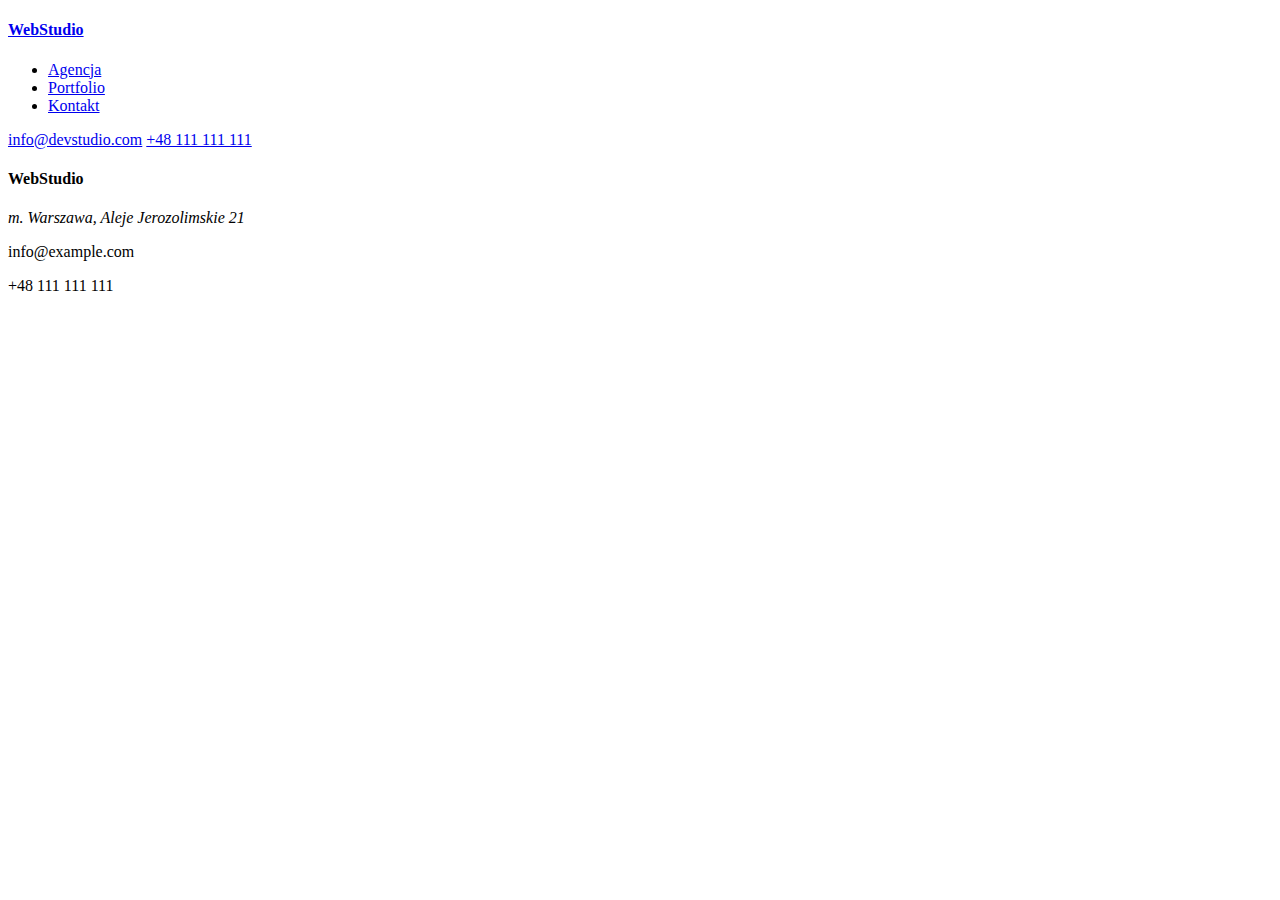
==== portfolio.html @ ba69d5c7 "e" ====
<!DOCTYPE html><!--Format Pliku dla wyszukiwarki-->
<html lang="pl">
    <head>
        <title>Portfolio</title><!--Tytuł Strony-->
        <meta charset="utf-8"/><!--System kodowania-->
        <meta name="description" content="Drugie zadanie domowe"/><!--Opis strony-->
        <meta name="keywords" content="homework2, goit, fullstack, developer"/><!--Słowa klucz-->
    </head>
    <body> 
        <header><!--Nagłówek-->
            <a href="https://bgal23.github.io/goit-markup-hw-02/"><h4>WebStudio</h4></a><!--Główny link-->
            <nav><!--Nawigacja do podstron-->
                <ul>
                    <li><a href="./agencja.html">Agencja</a></li>
                    <li><a href="./portfolio.html">Portfolio</a></li>
                    <li><a href="./kontakt.html">Kontakt</a></li>
                </ul>
            </nav>
            <a href="mailto:info@devstudio.com">info@devstudio.com</a><!--Mail-->
            <a href="tel:+48111111111">+48 111 111 111</a><!--Telefon-->
        </header>
        <main><!--Główna-->

        </main>
        <footer><!--Stopka-->
            <h4>WebStudio</h4>
            <p><address>m. Warszawa, Aleje Jerozolimskie 21</address></p><!--Adres-->
            <p>info@example.com</p>
            <p>+48 111 111 111</p>
        </footer>
    </body>
</html>
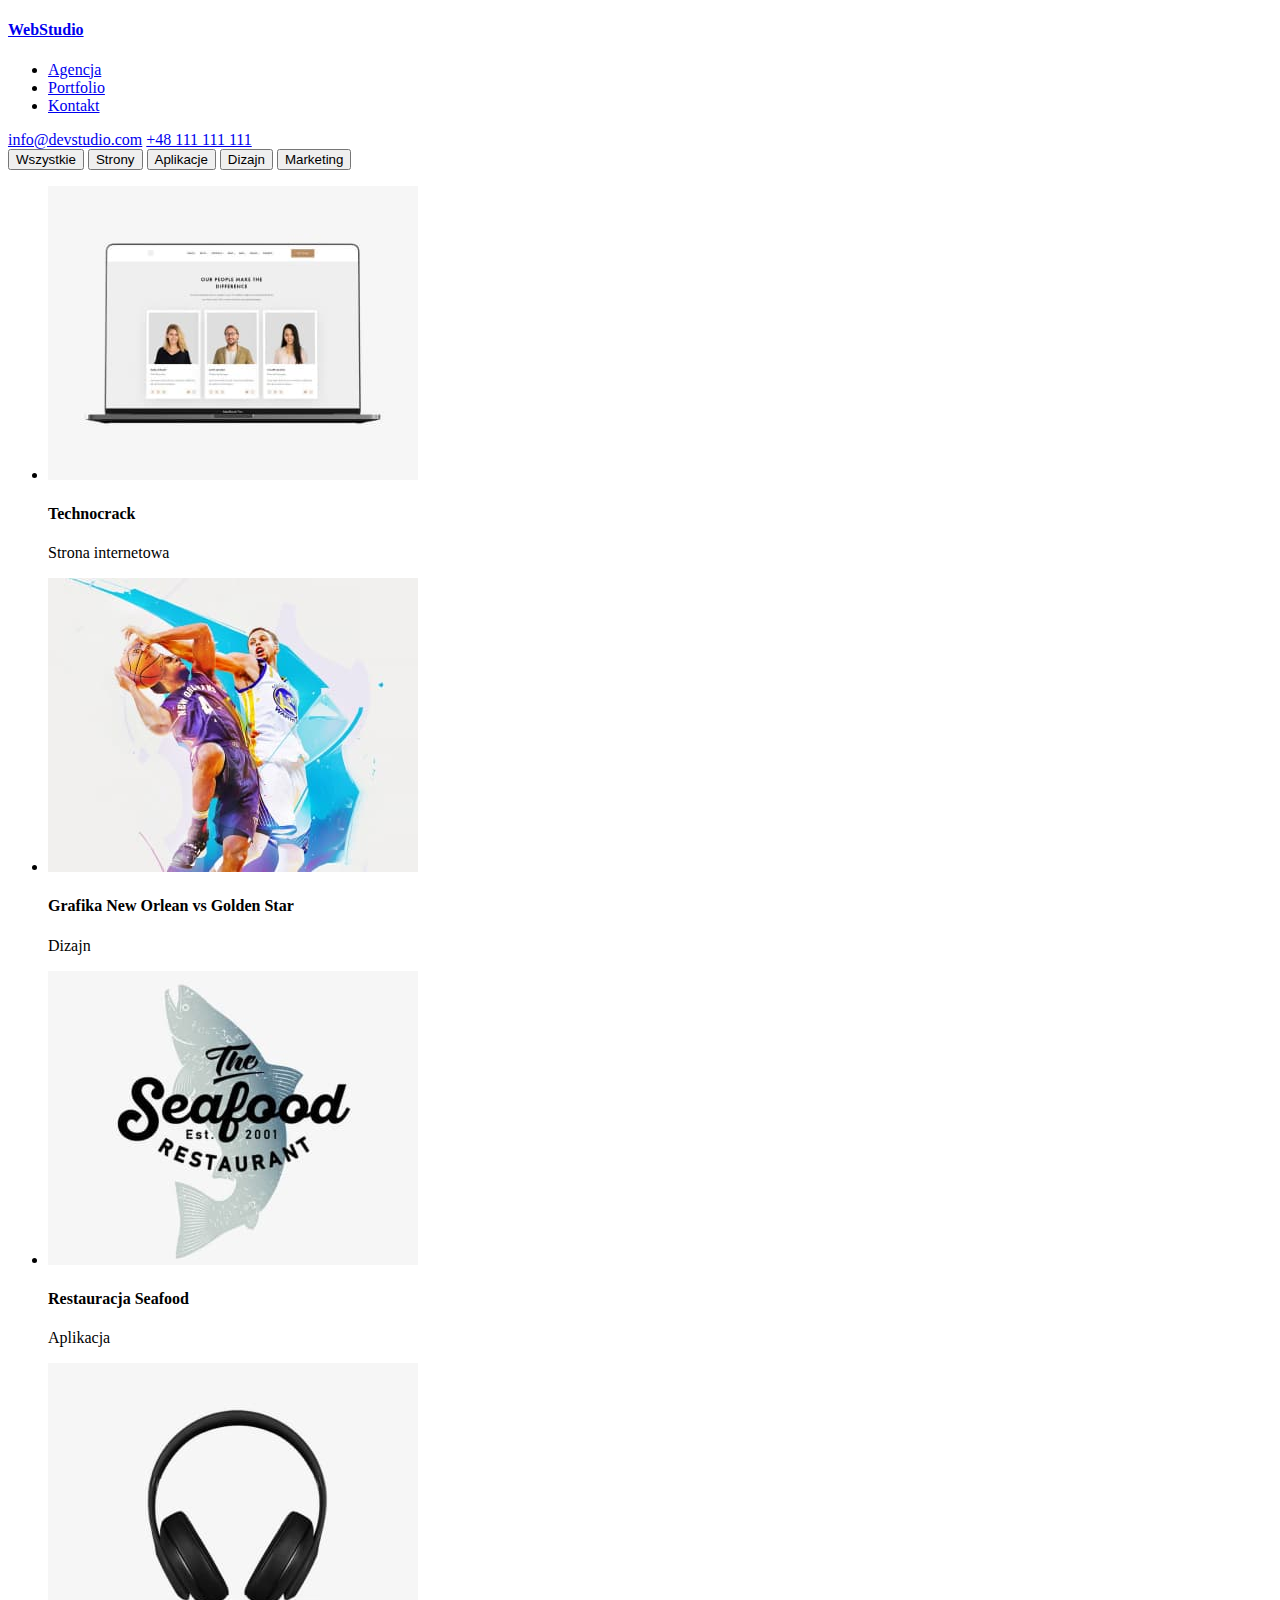
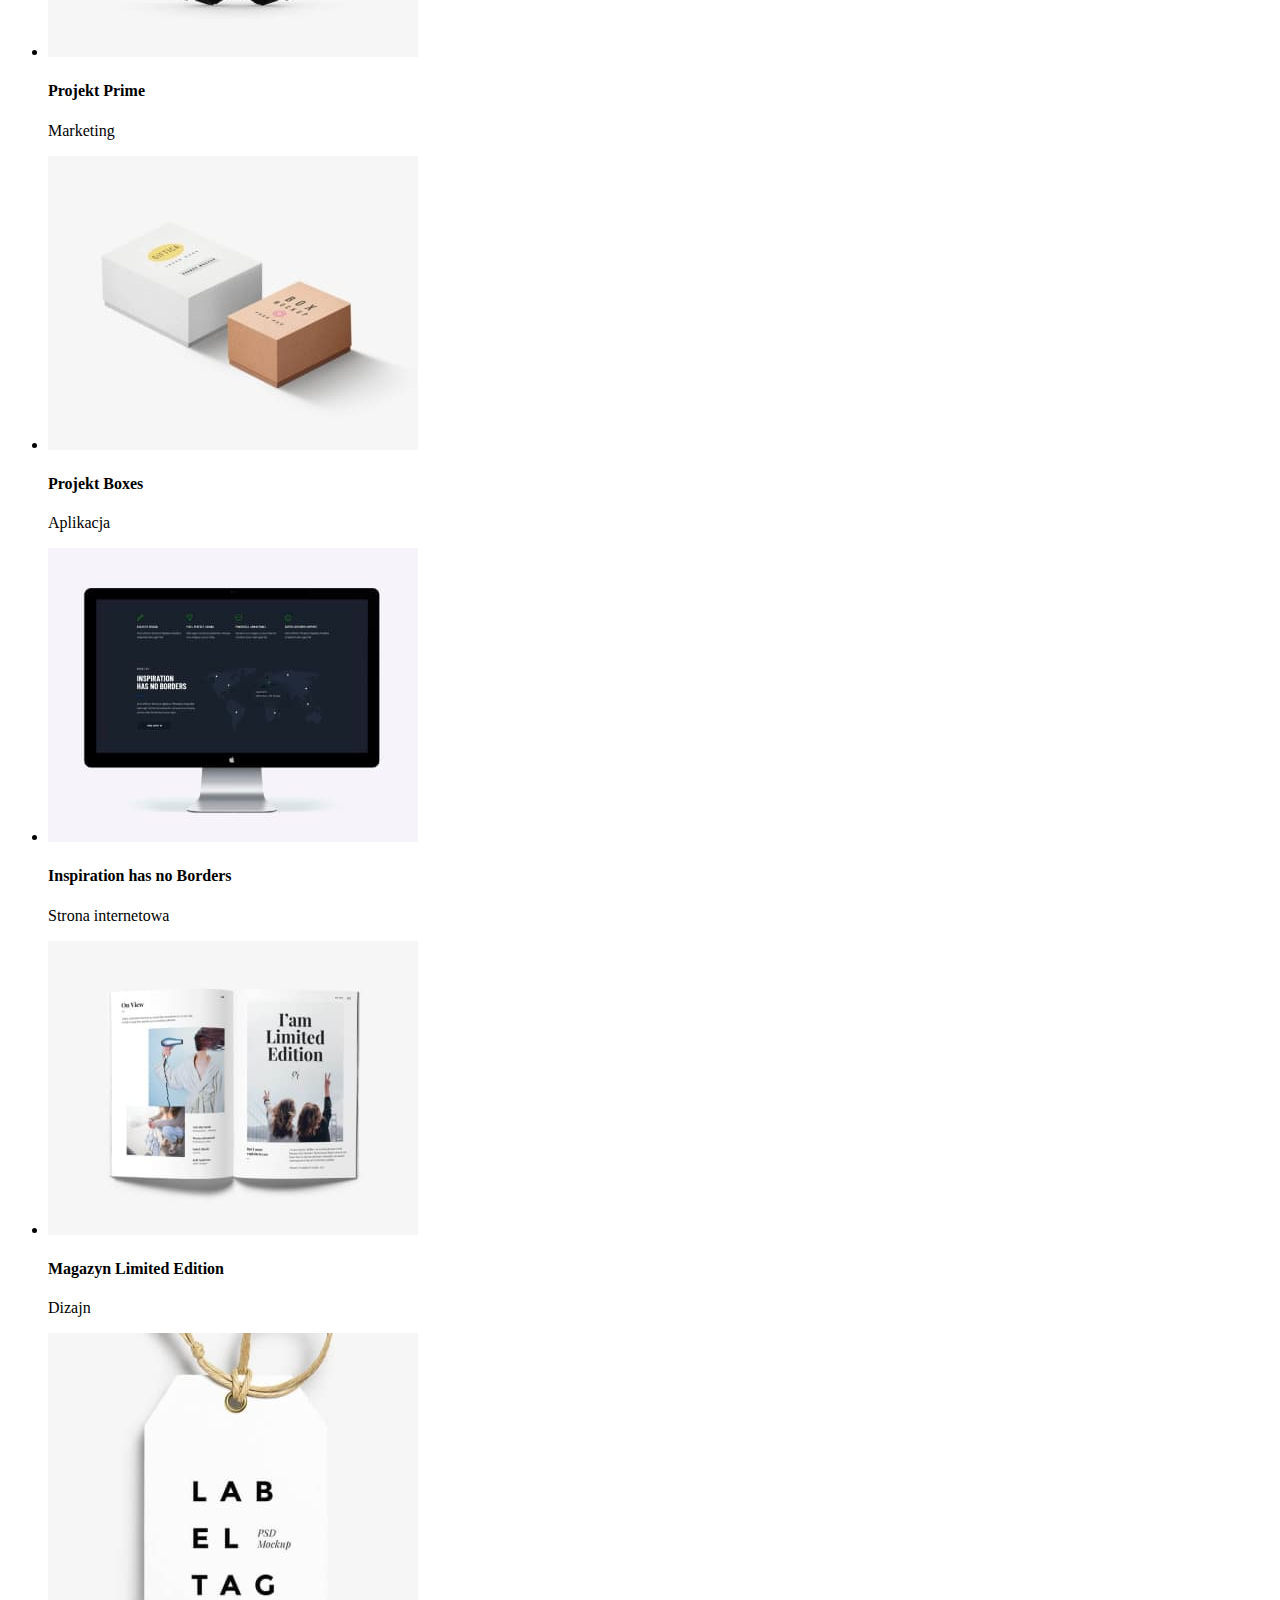
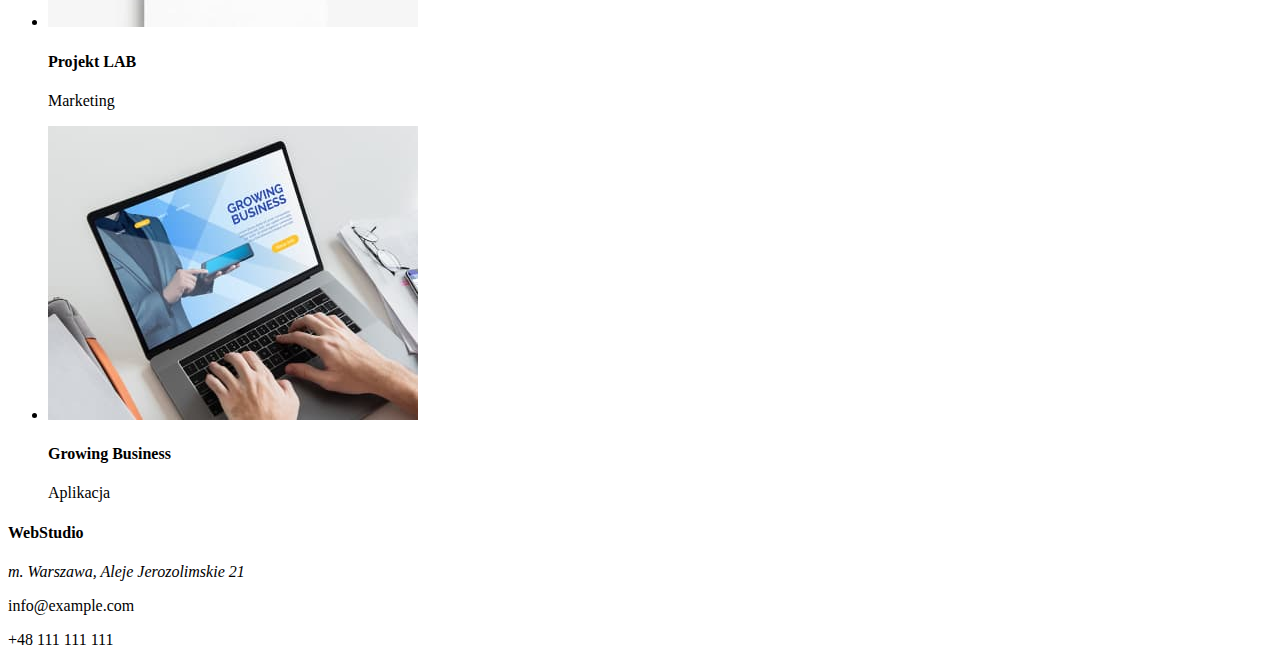
==== commit 4048bc3e: "dsffads" ====
--- a/portfolio.html
+++ b/portfolio.html
@@ -20,6 +20,26 @@
             <a href="tel:+48111111111">+48 111 111 111</a><!--Telefon-->
         </header>
         <main><!--Główna-->
+            <section>
+                <button type="button">Wszystkie</button>
+                <button type="button">Strony</button>
+                <button type="button">Aplikacje</button>
+                <button type="button">Dizajn</button>
+                <button type="button">Marketing</button>
+            </section>
+            <section>
+                <ul>
+                <li><img src="./images/img3.1.jpg" width="370" height="294" alt="laptop"><h4>Technocrack</h4><p>Strona internetowa</p></li>
+                <li><img src="./images/img3.2.jpg" width="370" height="294" alt="basketball"><h4>Grafika New Orlean vs Golden Star</h4><p>Dizajn</p></li>
+                <li><img src="./images/img3.3.jpg" width="370" height="294" alt="logo fish"><h4>Restauracja Seafood</h4><p>Aplikacja</p></li>
+                <li><img src="./images/img3.4.jpg" width="370" height="294" alt="headphones"><h4>Projekt Prime</h4><p>Marketing</p></li>
+                <li><img src="./images/img3.5.jpg" width="370" height="294" alt="boxes"><h4>Projekt Boxes</h4><p>Aplikacja</p></li>
+                <li><img src="./images/img3.6.jpg" width="370" height="294" alt="monitor"><h4>Inspiration has no Borders</h4><p>Strona internetowa</p></li>
+                <li><img src="./images/img3.7.jpg" width="370" height="294" alt="book"><h4>Magazyn Limited Edition</h4><p>Dizajn</p></li>
+                <li><img src="./images/img3.8.jpg" width="370" height="294" alt="tag"><h4>Projekt LAB</h4><p>Marketing</p></li>
+                <li><img src="./images/img3.9.jpg" width="370" height="294" alt="laptop"><h4>Growing Business</h4><p>Aplikacja</p></li>
+                </ul>
+            </section>
 
         </main>
         <footer><!--Stopka-->
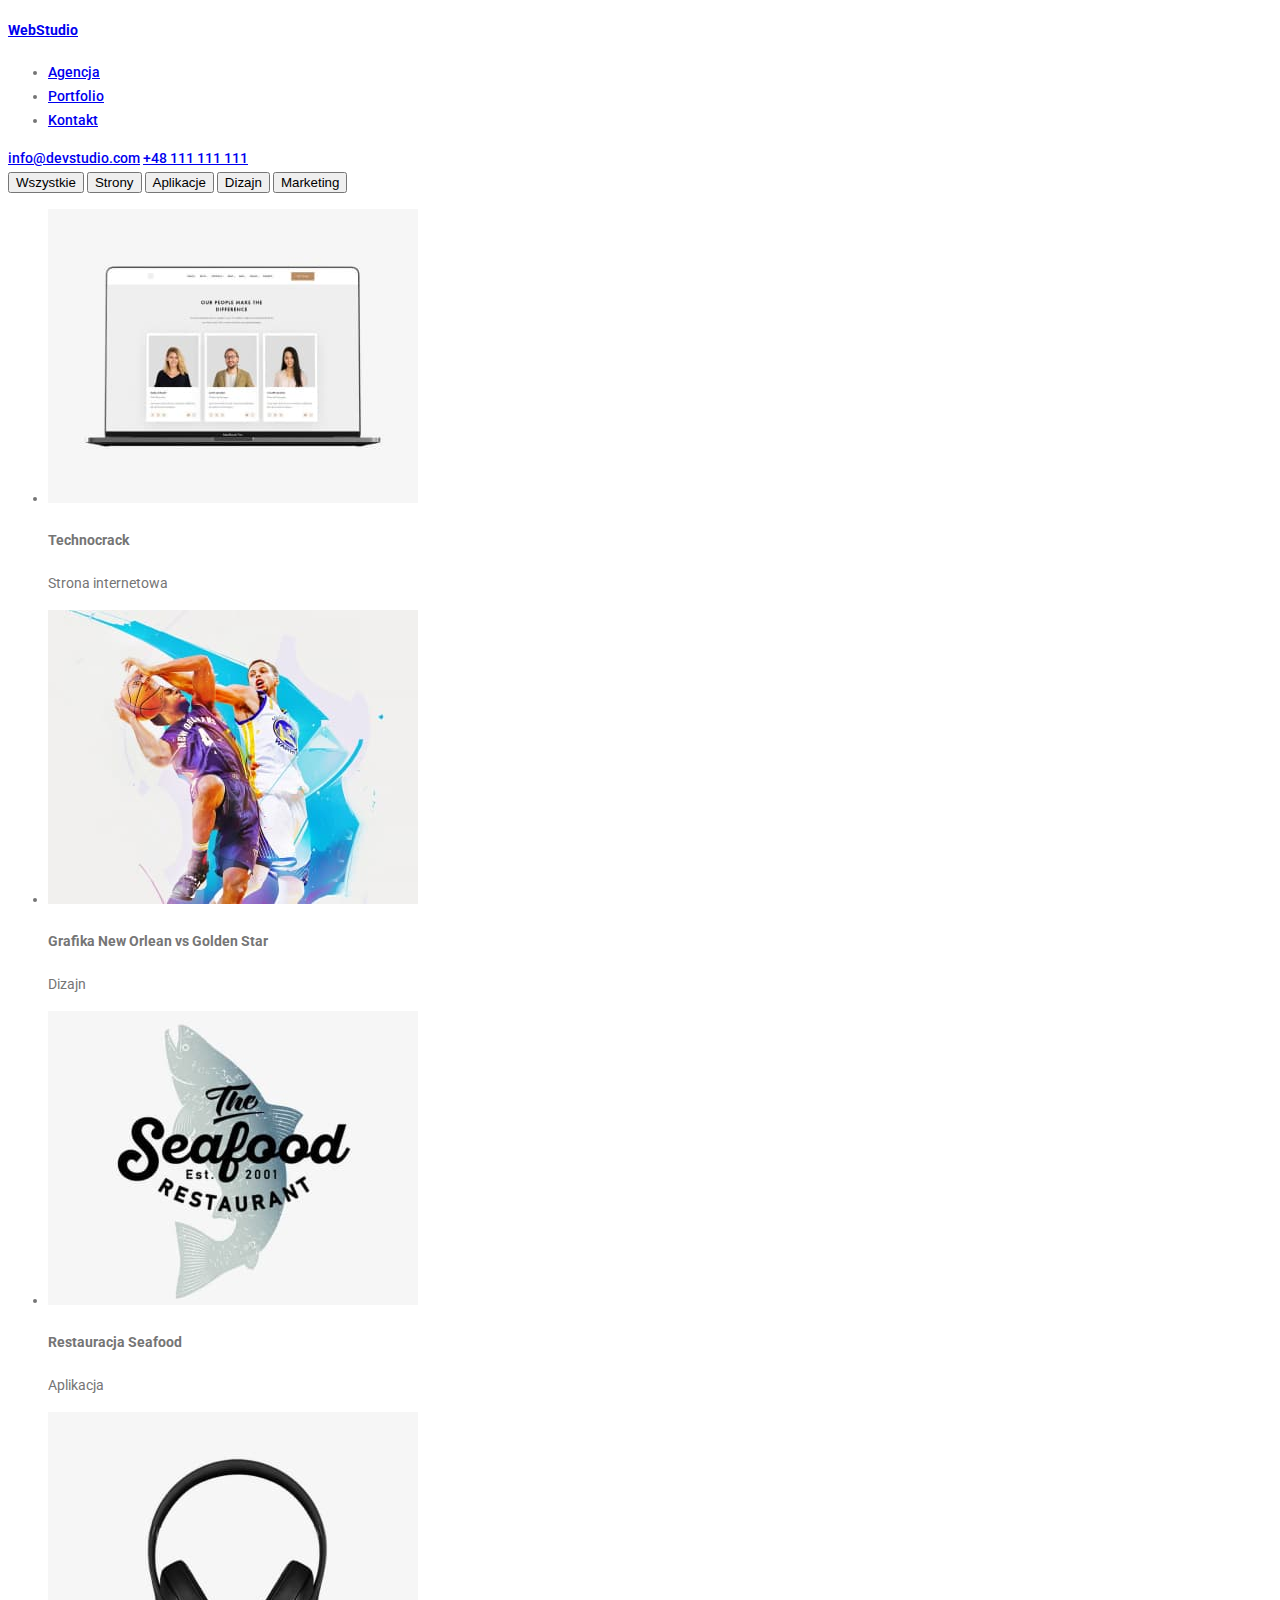
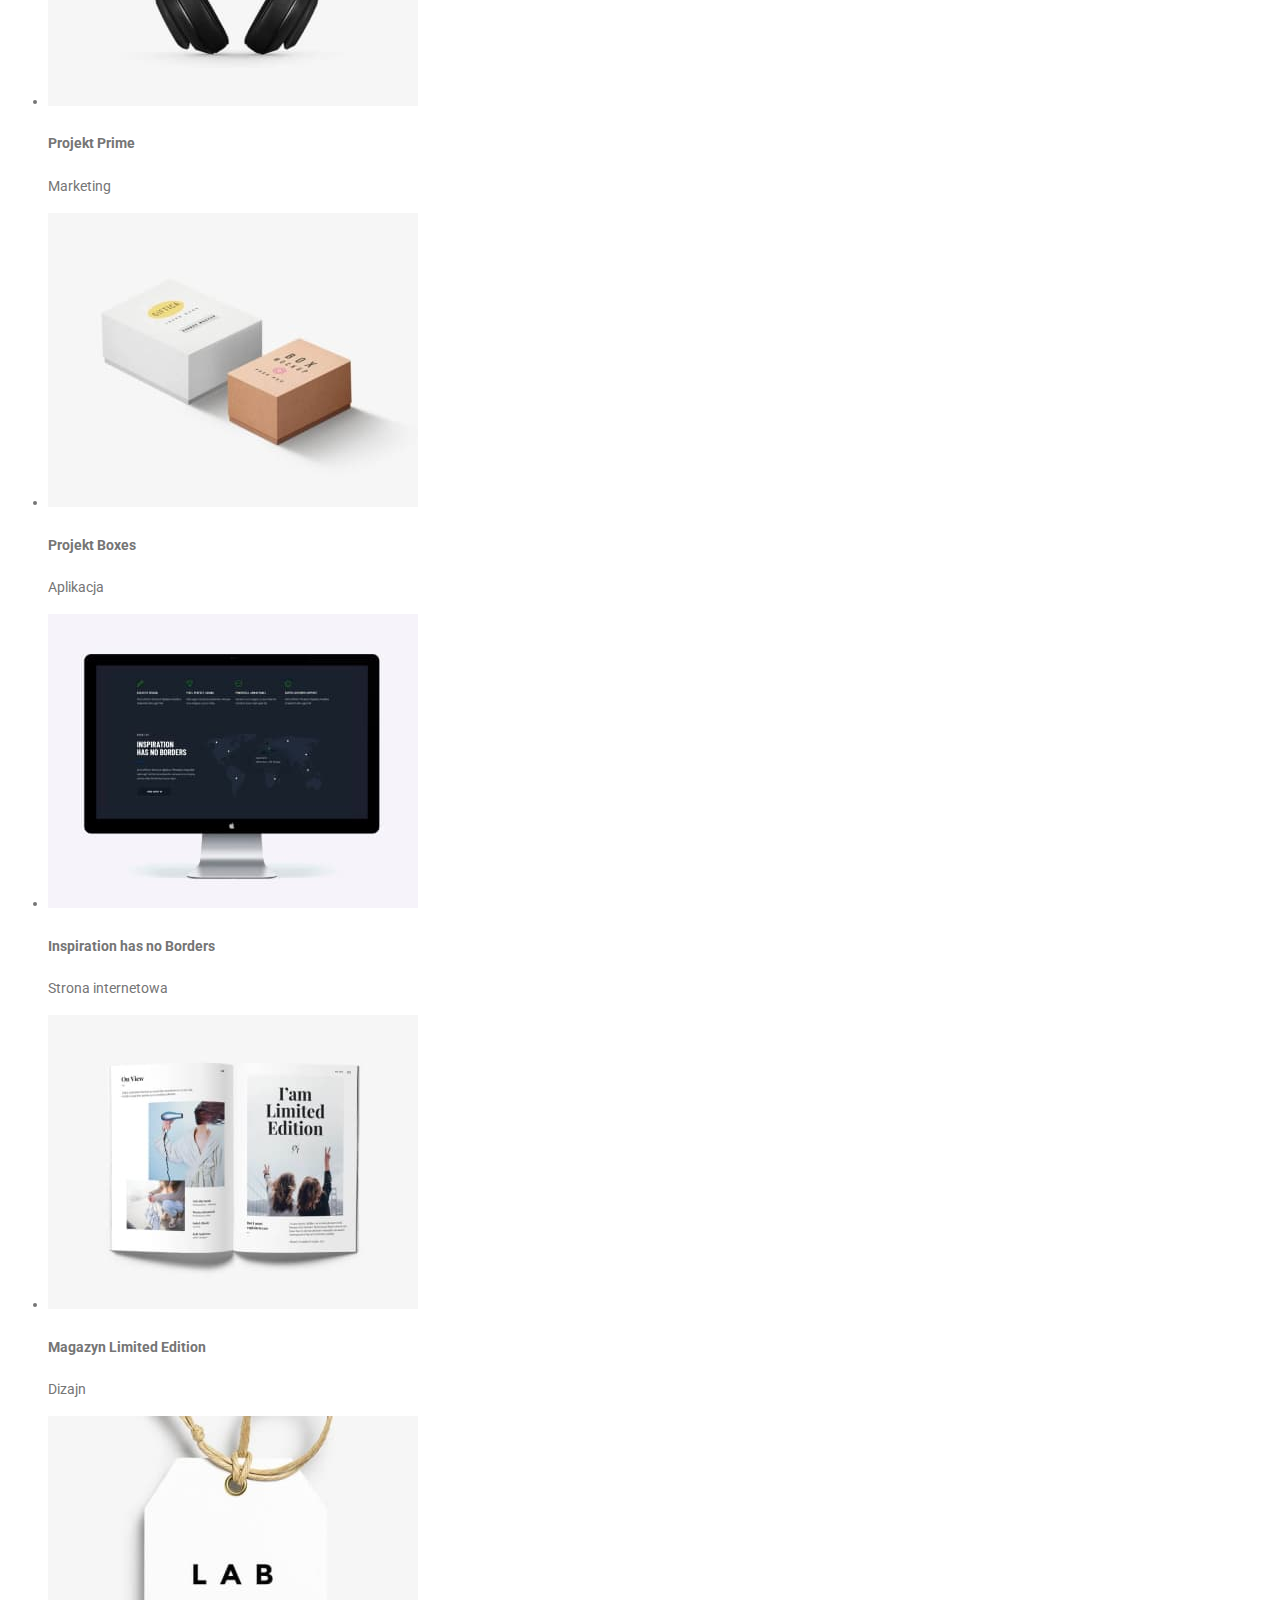
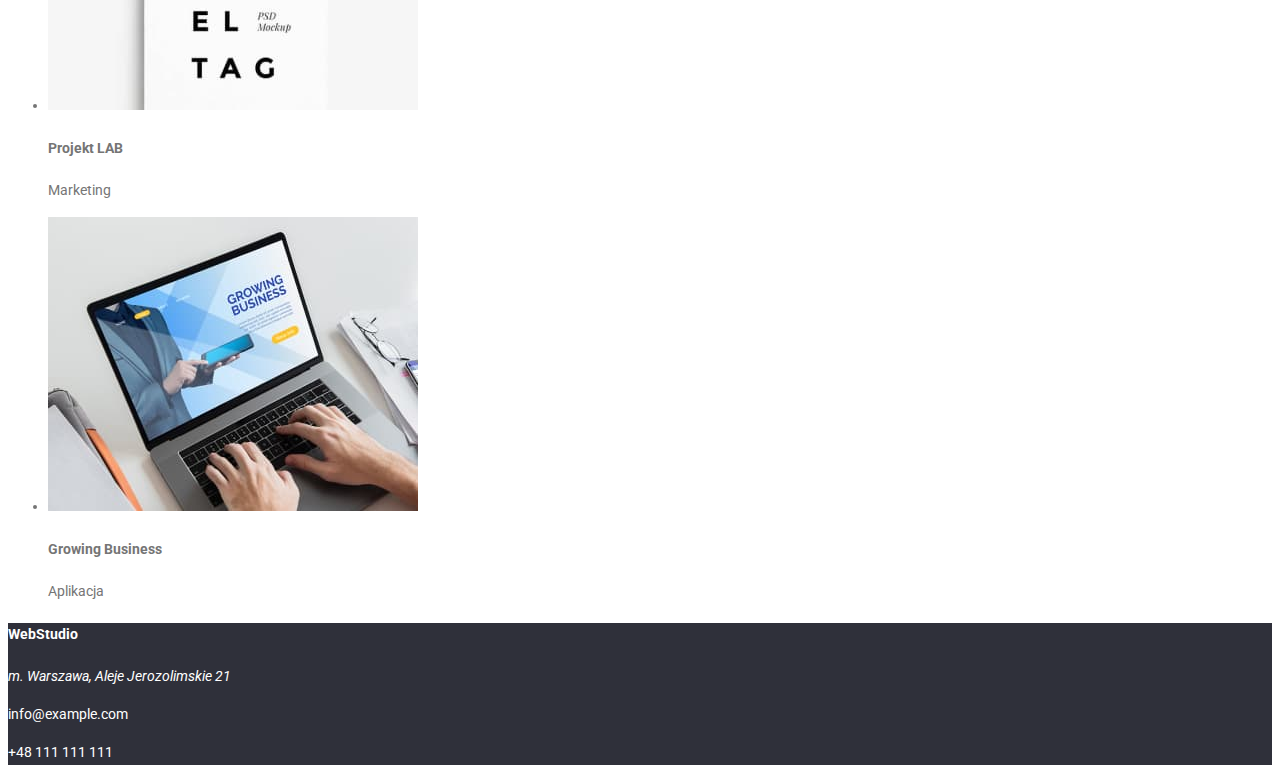
==== commit 5d1600af: "do poprawki css" ====
--- a/portfolio.html
+++ b/portfolio.html
@@ -5,6 +5,10 @@
         <meta charset="utf-8"/><!--System kodowania-->
         <meta name="description" content="Drugie zadanie domowe"/><!--Opis strony-->
         <meta name="keywords" content="homework2, goit, fullstack, developer"/><!--Słowa klucz-->
+        <link rel="stylesheet" href="./css/style.css"/>
+        <link rel="preconnect" href="https://fonts.googleapis.com">
+        <link rel="preconnect" href="https://fonts.gstatic.com" crossorigin>
+        <link href="https://fonts.googleapis.com/css2?family=Raleway:wght@700&family=Roboto:wght@400;500;700;900&display=swap" rel="stylesheet">
     </head>
     <body> 
         <header><!--Nagłówek-->
@@ -27,7 +31,7 @@
                 <button type="button">Dizajn</button>
                 <button type="button">Marketing</button>
             </section>
-            <section>
+            <section class="section-fourth">
                 <ul>
                 <li><img src="./images/img3.1.jpg" width="370" height="294" alt="laptop"><h4>Technocrack</h4><p>Strona internetowa</p></li>
                 <li><img src="./images/img3.2.jpg" width="370" height="294" alt="basketball"><h4>Grafika New Orlean vs Golden Star</h4><p>Dizajn</p></li>
--- a/css/style.css
+++ b/css/style.css
@@ -0,0 +1,30 @@
+body {
+    color: #757575;
+    font-family: 'Roboto', sans-serif;
+    font-size: 14px;
+    line-height: 1.71;
+    font-weight: 400;
+}
+header {
+    background-color: #ffffff;
+    font-weight: 500;
+}
+footer {
+    background: #2F303A;
+    color: #ffffff;
+}
+.section-first {
+    background: #2F303A;
+    color: #ffffff;    
+}
+.section > h4 {
+    color: #000000;
+}
+.section > h2 {
+    color: #000000;
+    font-weight: 700;
+    font-size: 36px;
+}
+.section-second {
+    font-size: 16px;
+}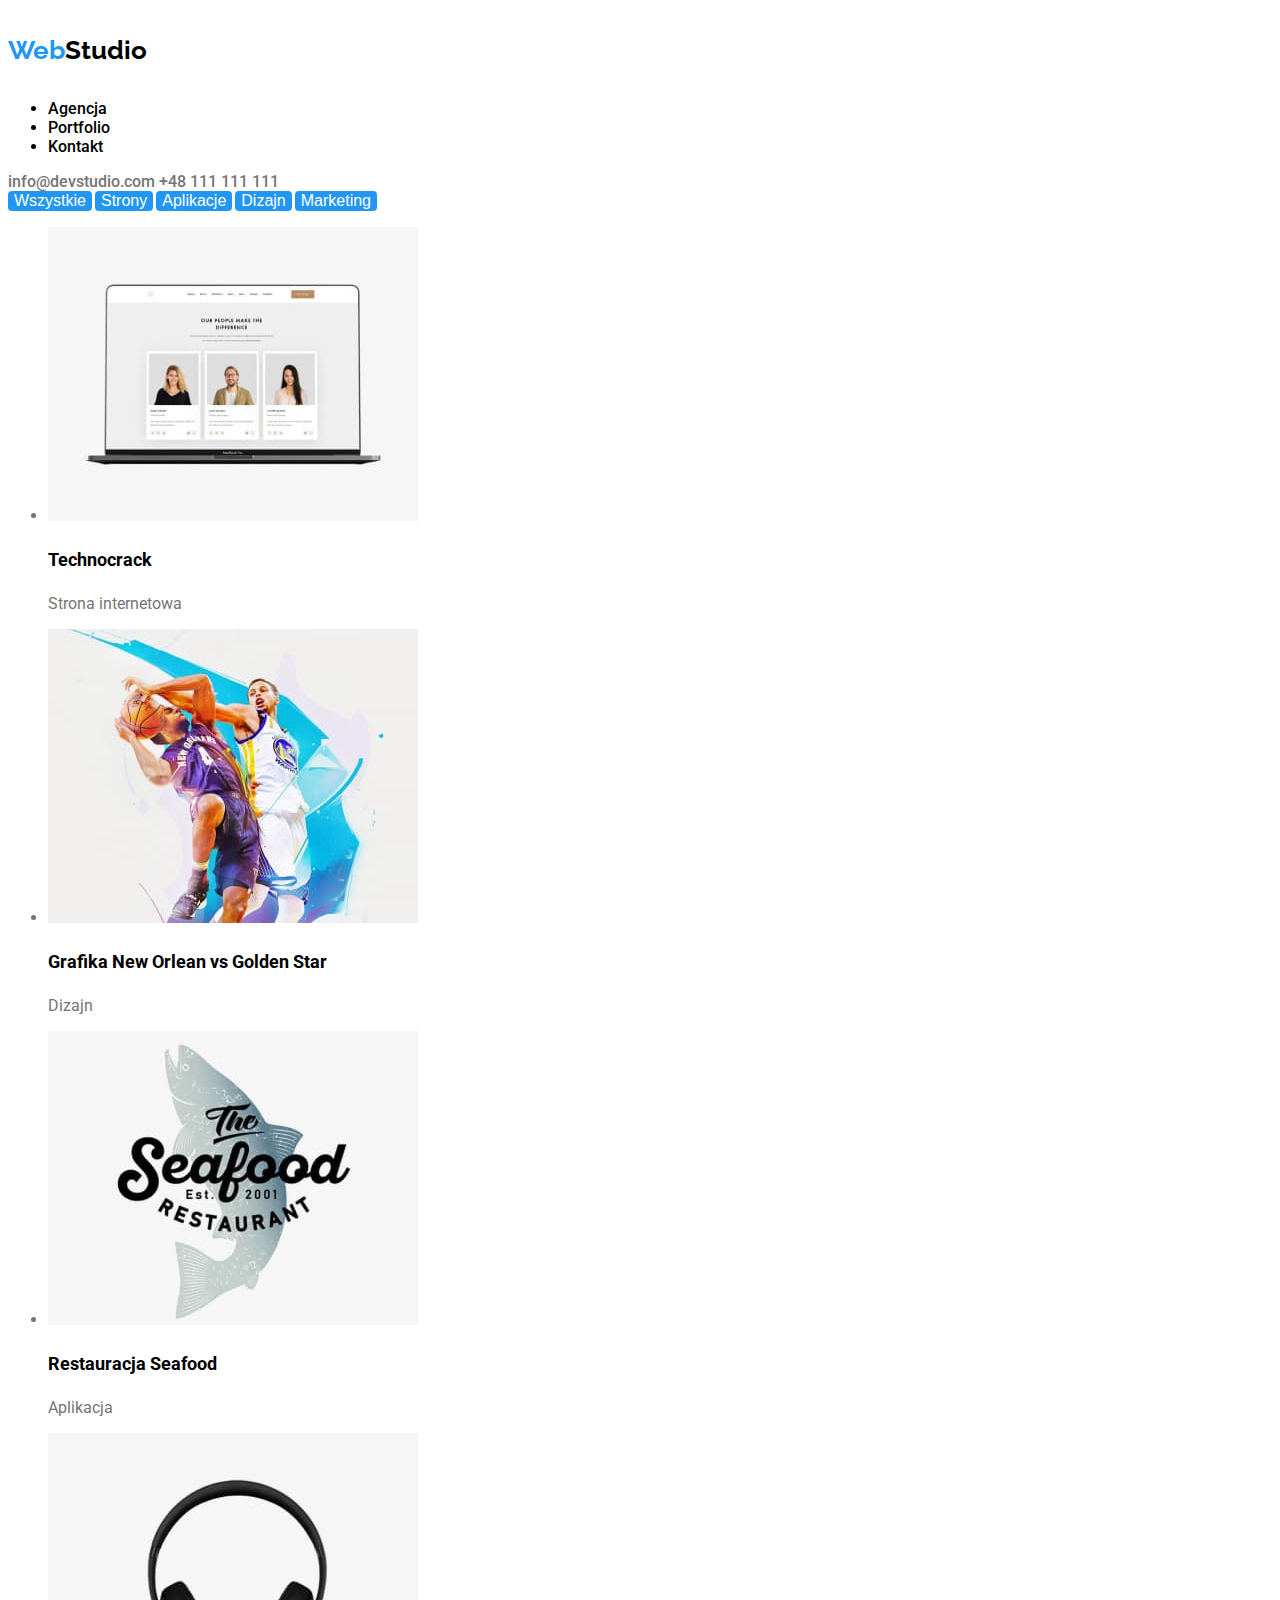
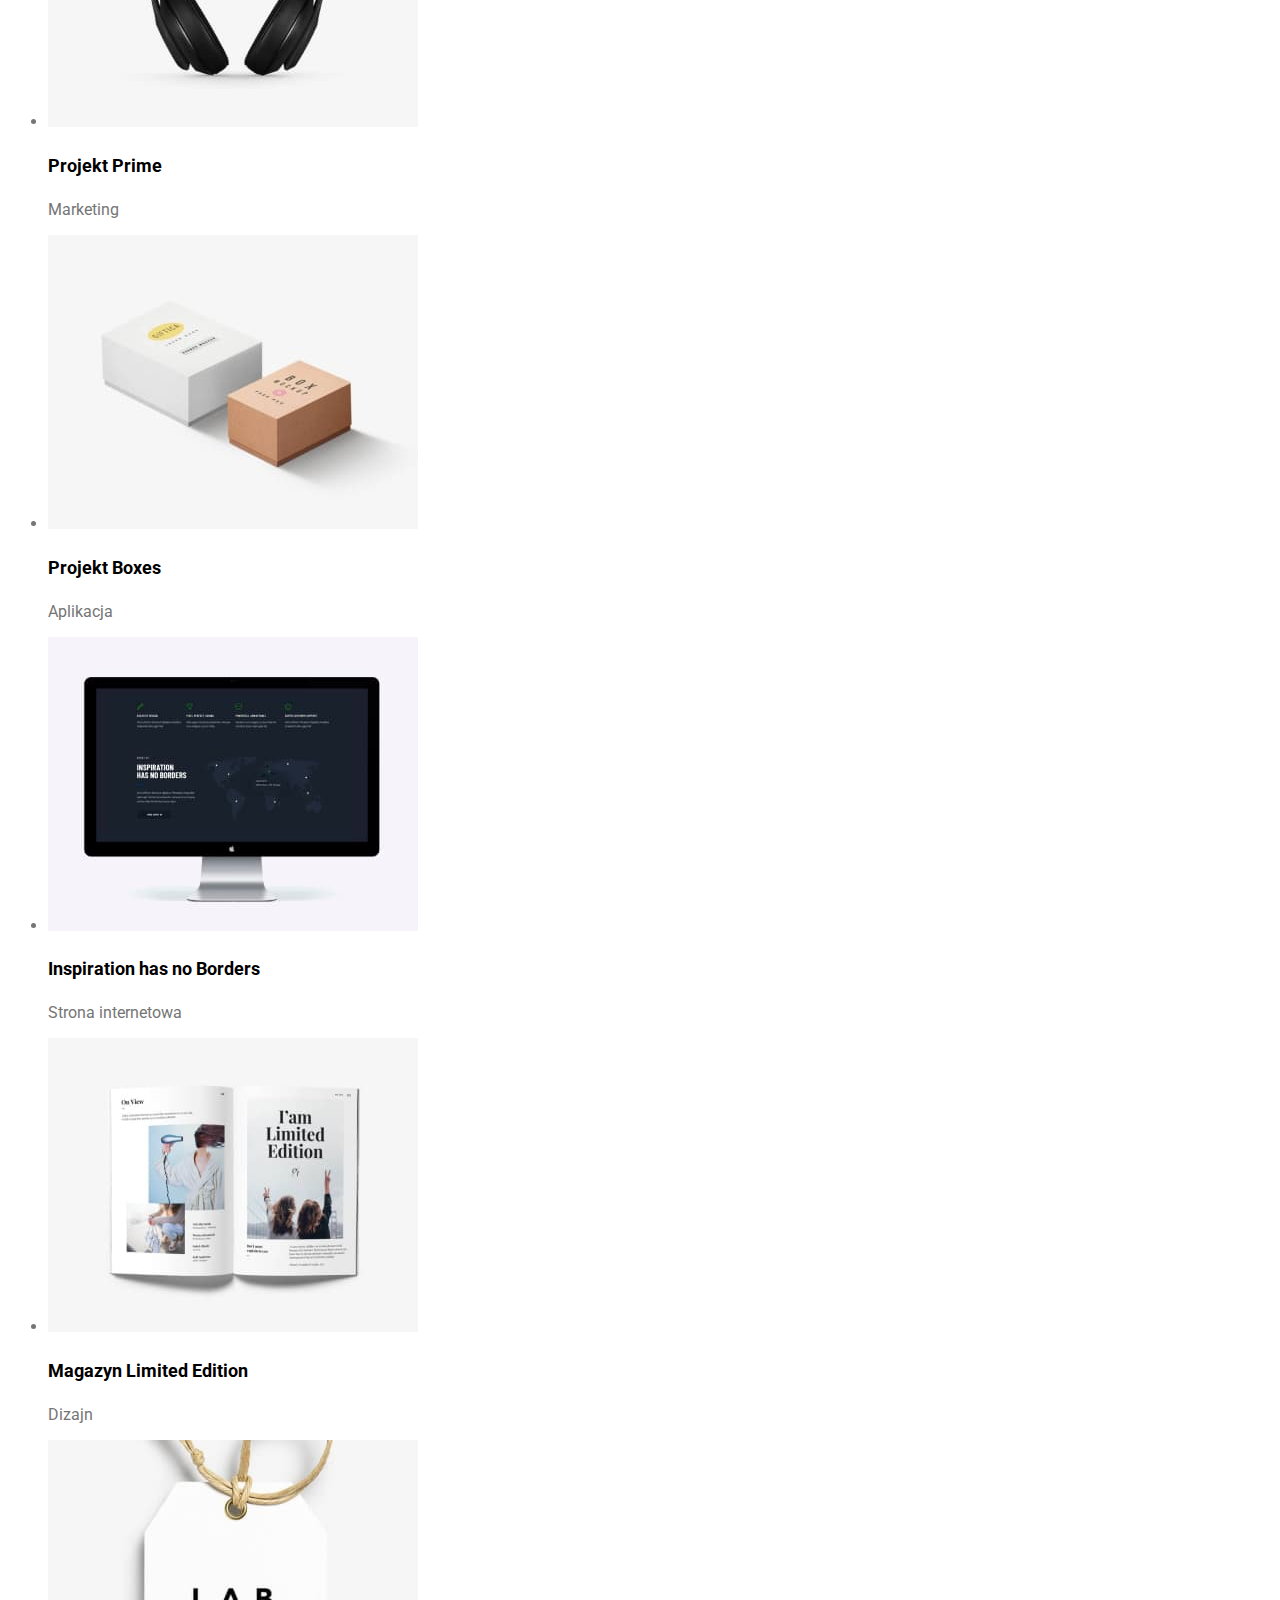
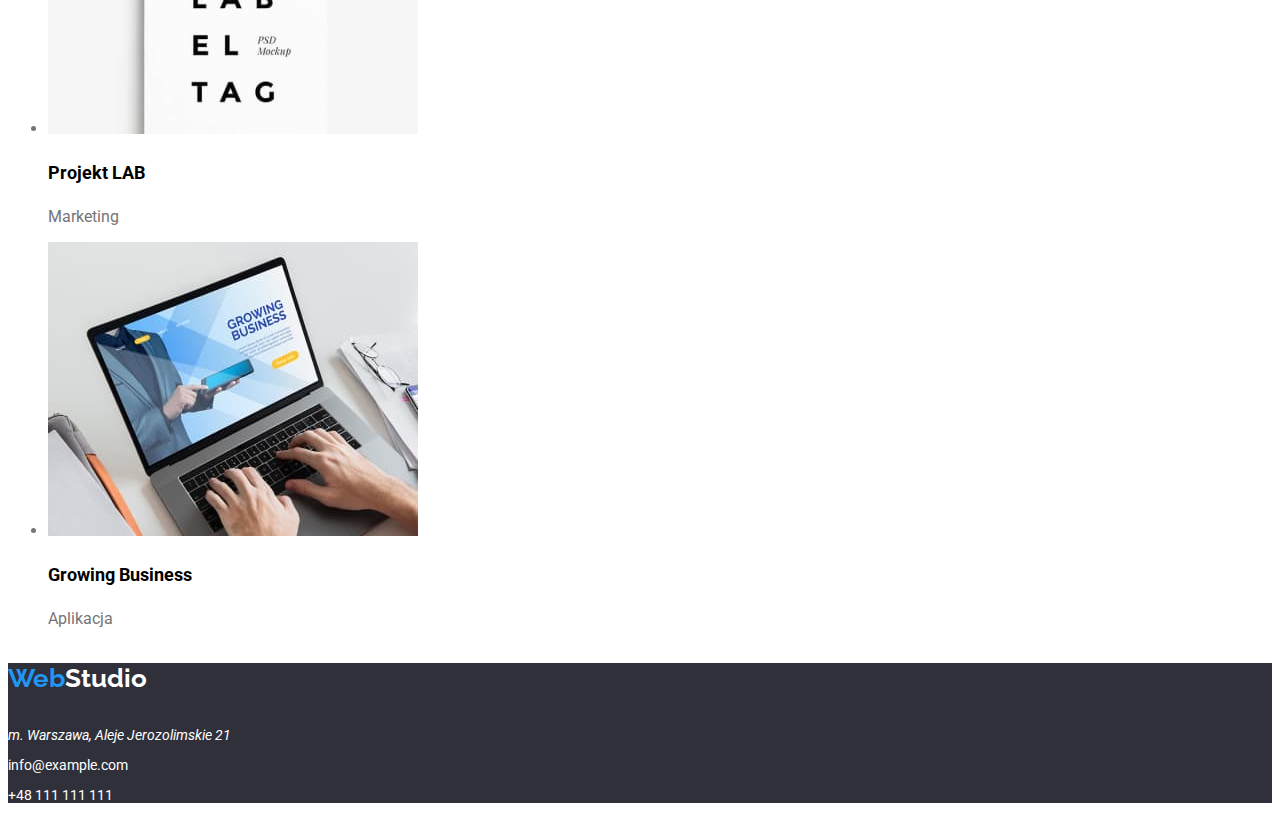
==== commit c915259a: "first time second homework" ====
--- a/portfolio.html
+++ b/portfolio.html
@@ -12,16 +12,16 @@
     </head>
     <body> 
         <header><!--Nagłówek-->
-            <a href="https://bgal23.github.io/goit-markup-hw-02/"><h4>WebStudio</h4></a><!--Główny link-->
+            <a href="https://bgal23.github.io/goit-markup-hw-02/"><h4 class="logo"><span class="blue">Web</span>Studio</h4></a><!--Główny link-->
             <nav><!--Nawigacja do podstron-->
                 <ul>
-                    <li><a href="./agencja.html">Agencja</a></li>
-                    <li><a href="./portfolio.html">Portfolio</a></li>
-                    <li><a href="./kontakt.html">Kontakt</a></li>
+                    <li><a class="link" href="./agencja.html">Agencja</a></li>
+                    <li><a class="link" href="./portfolio.html">Portfolio</a></li>
+                    <li><a class="link" href="./kontakt.html">Kontakt</a></li>
                 </ul>
             </nav>
-            <a href="mailto:info@devstudio.com">info@devstudio.com</a><!--Mail-->
-            <a href="tel:+48111111111">+48 111 111 111</a><!--Telefon-->
+            <a class="link-2" href="mailto:info@devstudio.com">info@devstudio.com</a><!--Mail-->
+            <a class="link-2" href="tel:+48111111111">+48 111 111 111</a><!--Telefon-->
         </header>
         <main><!--Główna-->
             <section>
@@ -31,23 +31,23 @@
                 <button type="button">Dizajn</button>
                 <button type="button">Marketing</button>
             </section>
-            <section class="section-fourth">
+            <section class="section-fifth">
                 <ul>
-                <li><img src="./images/img3.1.jpg" width="370" height="294" alt="laptop"><h4>Technocrack</h4><p>Strona internetowa</p></li>
-                <li><img src="./images/img3.2.jpg" width="370" height="294" alt="basketball"><h4>Grafika New Orlean vs Golden Star</h4><p>Dizajn</p></li>
-                <li><img src="./images/img3.3.jpg" width="370" height="294" alt="logo fish"><h4>Restauracja Seafood</h4><p>Aplikacja</p></li>
-                <li><img src="./images/img3.4.jpg" width="370" height="294" alt="headphones"><h4>Projekt Prime</h4><p>Marketing</p></li>
-                <li><img src="./images/img3.5.jpg" width="370" height="294" alt="boxes"><h4>Projekt Boxes</h4><p>Aplikacja</p></li>
-                <li><img src="./images/img3.6.jpg" width="370" height="294" alt="monitor"><h4>Inspiration has no Borders</h4><p>Strona internetowa</p></li>
-                <li><img src="./images/img3.7.jpg" width="370" height="294" alt="book"><h4>Magazyn Limited Edition</h4><p>Dizajn</p></li>
-                <li><img src="./images/img3.8.jpg" width="370" height="294" alt="tag"><h4>Projekt LAB</h4><p>Marketing</p></li>
-                <li><img src="./images/img3.9.jpg" width="370" height="294" alt="laptop"><h4>Growing Business</h4><p>Aplikacja</p></li>
+                <li><img src="./images/img3.1.jpg" width="370" height="294" alt="laptop"><h4 class="font">Technocrack</h4><p>Strona internetowa</p></li>
+                <li><img src="./images/img3.2.jpg" width="370" height="294" alt="basketball"><h4 class="font">Grafika New Orlean vs Golden Star</h4><p>Dizajn</p></li>
+                <li><img src="./images/img3.3.jpg" width="370" height="294" alt="logo fish"><h4 class="font">Restauracja Seafood</h4><p>Aplikacja</p></li>
+                <li><img src="./images/img3.4.jpg" width="370" height="294" alt="headphones"><h4 class="font">Projekt Prime</h4><p>Marketing</p></li>
+                <li><img src="./images/img3.5.jpg" width="370" height="294" alt="boxes"><h4 class="font">Projekt Boxes</h4><p>Aplikacja</p></li>
+                <li><img src="./images/img3.6.jpg" width="370" height="294" alt="monitor"><h4 class="font">Inspiration has no Borders</h4><p>Strona internetowa</p></li>
+                <li><img src="./images/img3.7.jpg" width="370" height="294" alt="book"><h4 class="font">Magazyn Limited Edition</h4><p>Dizajn</p></li>
+                <li><img src="./images/img3.8.jpg" width="370" height="294" alt="tag"><h4 class="font">Projekt LAB</h4><p>Marketing</p></li>
+                <li><img src="./images/img3.9.jpg" width="370" height="294" alt="laptop"><h4 class="font">Growing Business</h4><p>Aplikacja</p></li>
                 </ul>
             </section>
 
         </main>
         <footer><!--Stopka-->
-            <h4>WebStudio</h4>
+            <h4 class="logo"><span class="blue">Web</span>Studio</h4>
             <p><address>m. Warszawa, Aleje Jerozolimskie 21</address></p><!--Adres-->
             <p>info@example.com</p>
             <p>+48 111 111 111</p>
--- a/css/style.css
+++ b/css/style.css
@@ -1,30 +1,94 @@
+:root {
+    --black-color: #000000;
+    --white-color: #ffffff;
+    --dark-color: #2F303A;
+    --blue-color: #2196F3;
+    --grey-color: #757575;
+    --light-color: #F5F4FA;
+} 
 body {
-    color: #757575;
+    color: var(--grey-color);
     font-family: 'Roboto', sans-serif;
     font-size: 14px;
-    line-height: 1.71;
     font-weight: 400;
 }
 header {
-    background-color: #ffffff;
+    background-color: var(--white-color);
     font-weight: 500;
+    color: var(--black-color);
+    font-size: 16px;
 }
 footer {
-    background: #2F303A;
-    color: #ffffff;
+    background: var(--dark-color);
+    color: var(--white-color);
+}
+.logo {
+    font-family: 'Raleway';
+    font-weight: 700;
+    font-size: 26px;
+}
+.logo .blue {
+    color:  var(--blue-color);
 }
 .section-first {
-    background: #2F303A;
-    color: #ffffff;    
+    background: var(--dark-color);
+    color: var(--white-color);
+    font-weight: 900;
+    font-size: 44px;
+}    
+.section-second .font{
+    color: var(--black-color);
+    font-weight: 700;
 }
-.section > h4 {
-    color: #000000;
-}
-.section > h2 {
-    color: #000000;
+.section-third .big-font {
     font-weight: 700;
     font-size: 36px;
+    color: var(--black-color);
 }
-.section-second {
+.section-fourth {
+    font-weight: 500;
     font-size: 16px;
+}
+.section-fourth .big-font {
+    font-weight: 700;
+    font-size: 36px;
+    color: var(--black-color);
+}
+.section-fourth .font {
+    font-weight: 500;
+    color: var(--black-color);
+}
+.section-fifth {
+    font-size: 16px;
+}
+.section-fifth .font{
+    font-weight: 700;
+    font-size: 18px;
+    color:  var(--black-color);
+}
+a {
+    text-decoration: none;
+    color: var(--black-color);
+}
+.link:hover {
+    color: var(--blue-color);
+}
+.link-2 {
+    color: var(--grey-color)
+}
+.link-2:hover {
+    color: var(--blue-color);
+}
+button {
+    background: var(--blue-color);
+    color: var(--white-color);
+    cursor: pointer;
+    font-weight: 500;
+    font-size: 16px;
+    border-radius: 4px;
+    border: none;
+}
+button:hover {
+    background: var(--light-color);
+    color: var(--black-color);
 }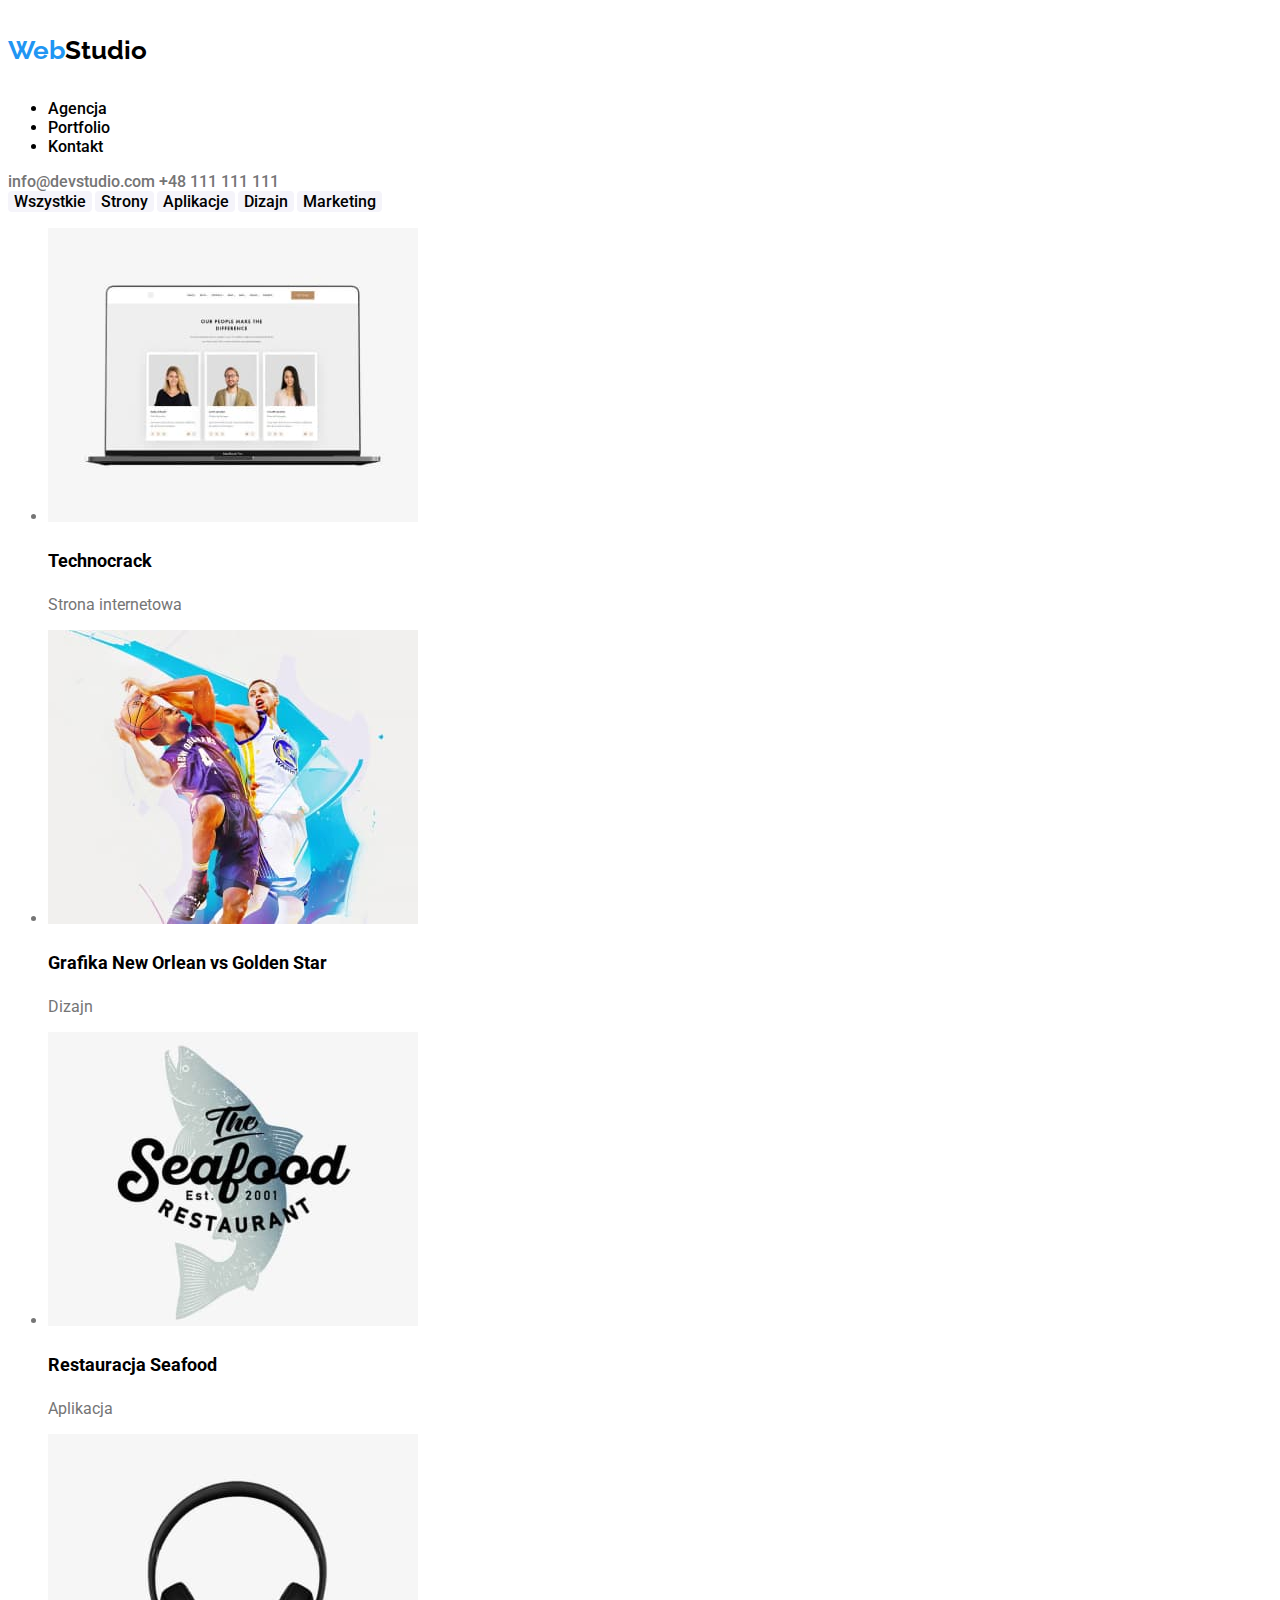
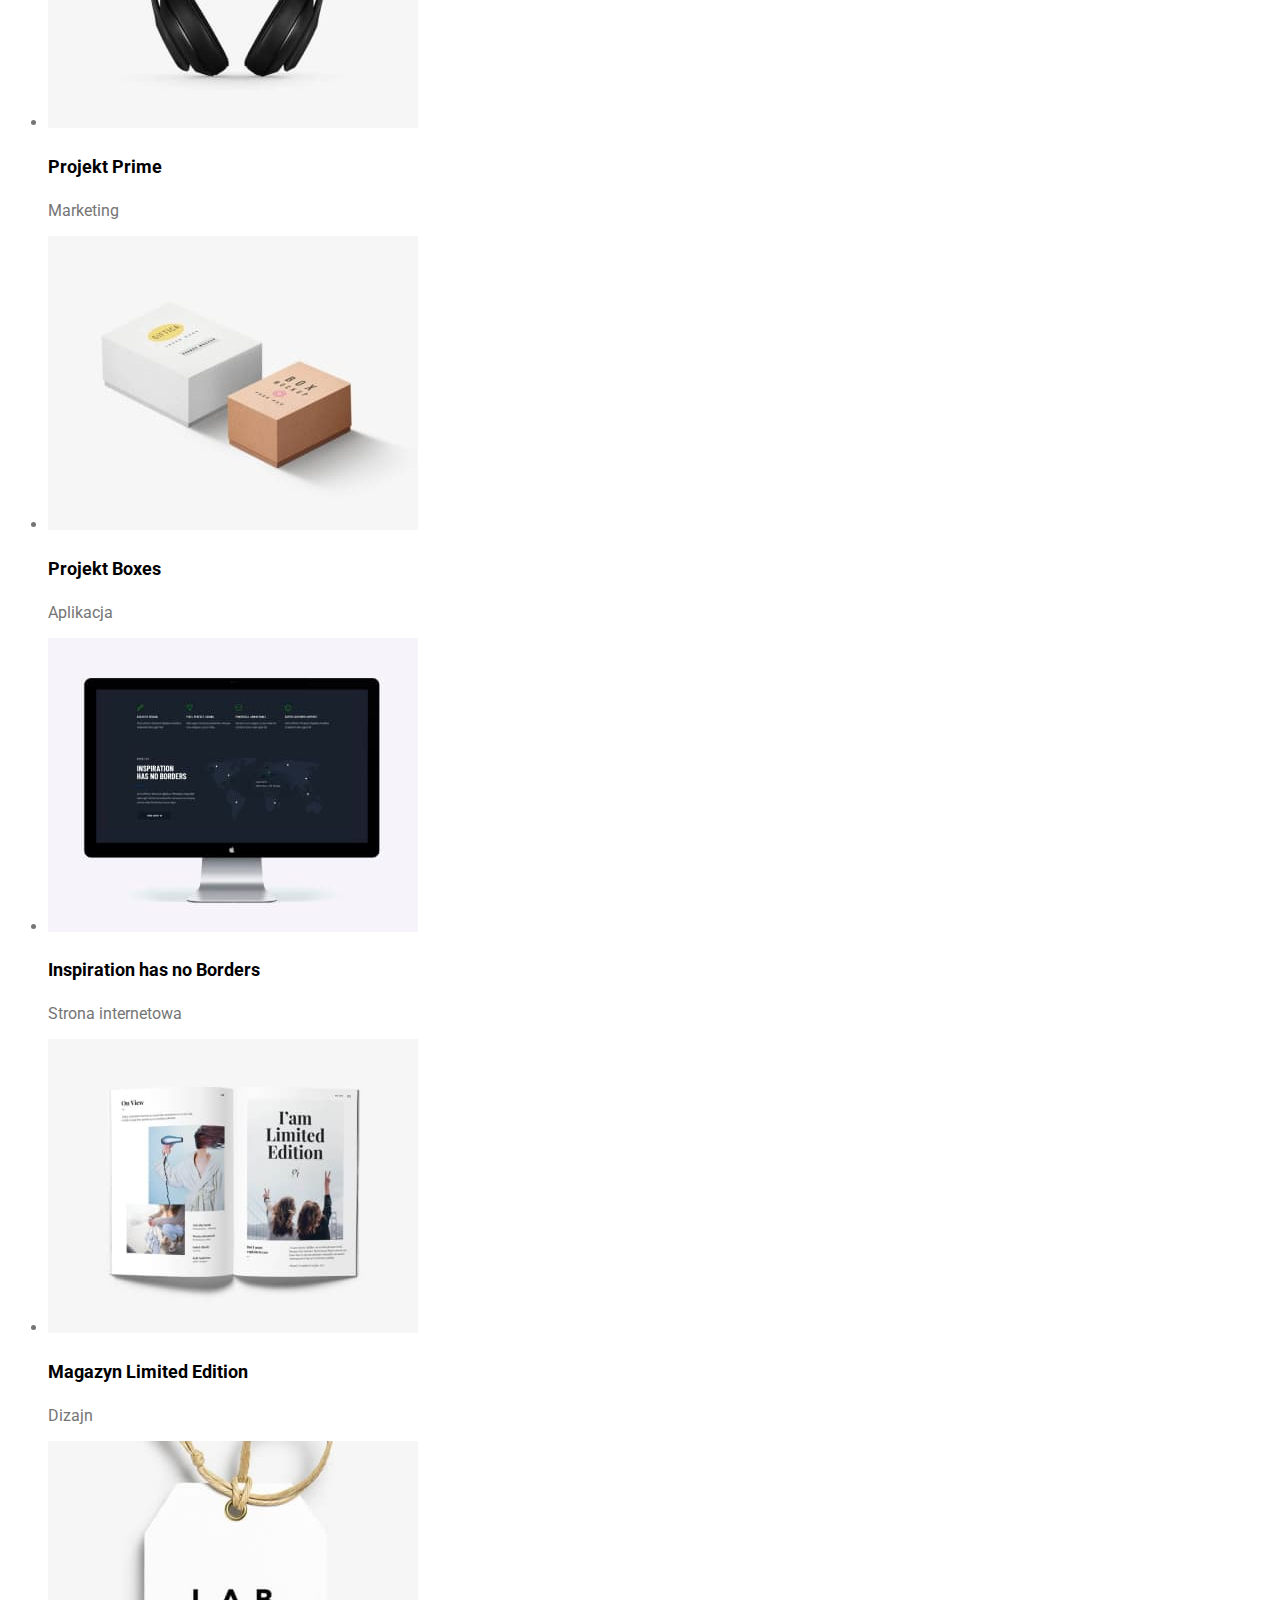
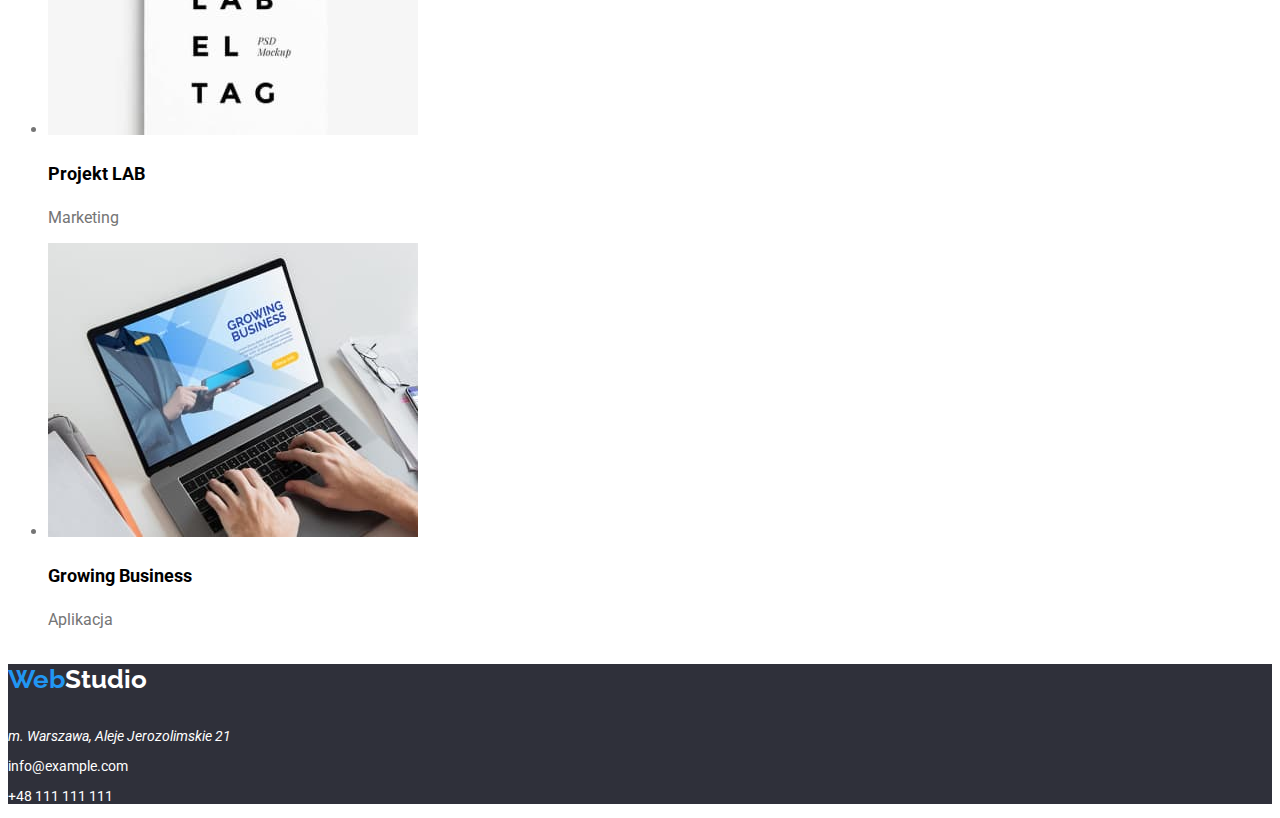
==== commit 4a03c7e4: "second time" ====
--- a/portfolio.html
+++ b/portfolio.html
@@ -15,7 +15,7 @@
             <a href="https://bgal23.github.io/goit-markup-hw-02/"><h4 class="logo"><span class="blue">Web</span>Studio</h4></a><!--Główny link-->
             <nav><!--Nawigacja do podstron-->
                 <ul>
-                    <li><a class="link" href="./agencja.html">Agencja</a></li>
+                    <li><a class="link" href="https://bgal23.github.io/goit-markup-hw-02/">Agencja</a></li>
                     <li><a class="link" href="./portfolio.html">Portfolio</a></li>
                     <li><a class="link" href="./kontakt.html">Kontakt</a></li>
                 </ul>
@@ -48,7 +48,7 @@
         </main>
         <footer><!--Stopka-->
             <h4 class="logo"><span class="blue">Web</span>Studio</h4>
-            <p><address>m. Warszawa, Aleje Jerozolimskie 21</address></p><!--Adres-->
+            <address><p>m. Warszawa, Aleje Jerozolimskie 21</p></address><!--Adres-->
             <p>info@example.com</p>
             <p>+48 111 111 111</p>
         </footer>
--- a/css/style.css
+++ b/css/style.css
@@ -46,6 +46,7 @@
     color: var(--black-color);
 }
 .section-fourth {
+    background: var(--light-color);
     font-weight: 500;
     font-size: 16px;
 }
@@ -80,15 +81,20 @@
     color: var(--blue-color);
 }
 button {
-    background: var(--blue-color);
-    color: var(--white-color);
+    background: var(--light-color);
+    color: var(--black-color);
     cursor: pointer;
     font-weight: 500;
     font-size: 16px;
     border-radius: 4px;
     border: none;
+    font-family: 'Roboto', sans-serif;
 }
 button:hover {
-    background: var(--light-color);
-    color: var(--black-color);
+    background: var(--blue-color);
+    color: var(--light-color);
+}
+.order {
+    background: var(--blue-color);
+    color: var(--light-color);
 }